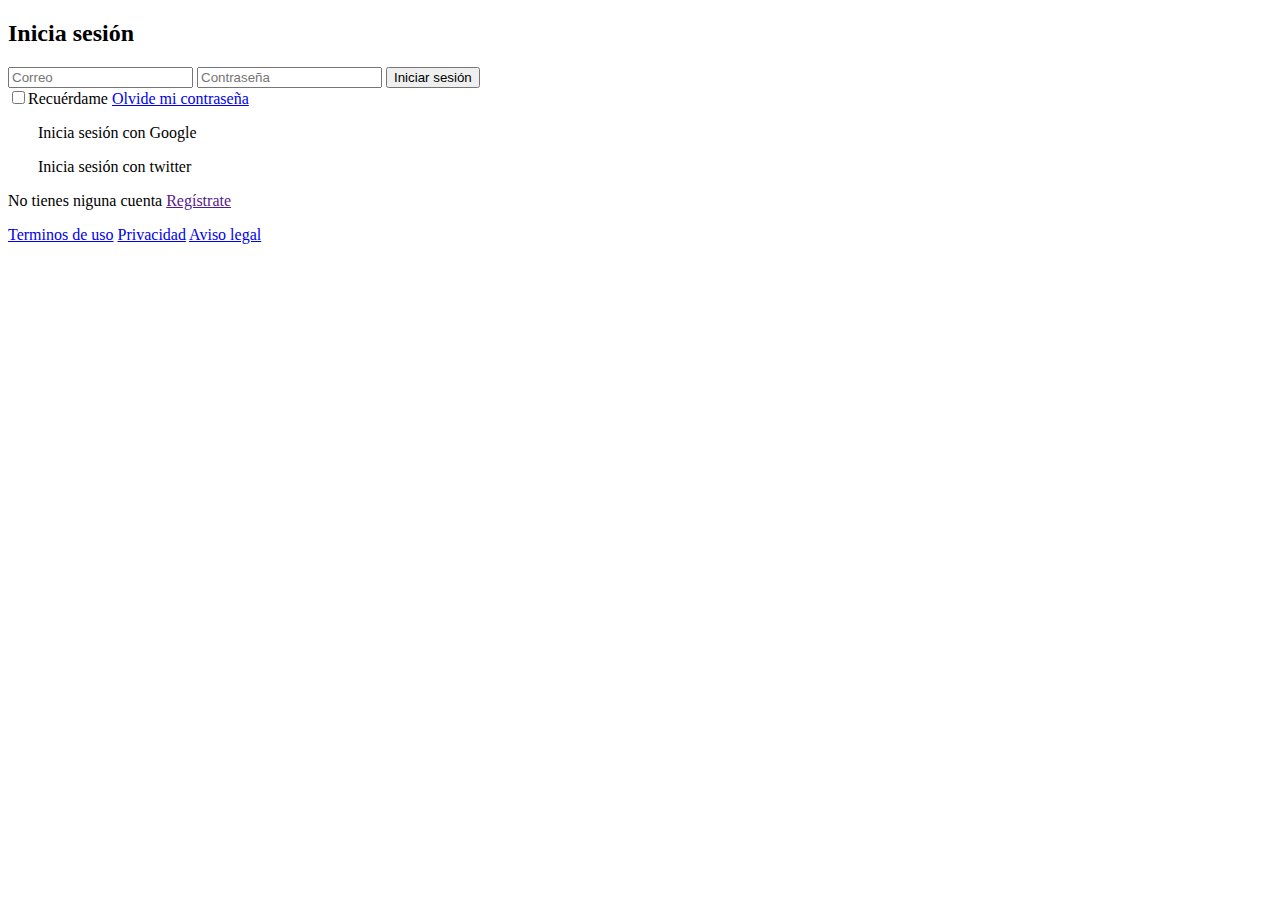
==== login.html @ 1cf78cc6 "creacion del login primera parte" ====
<!DOCTYPE html>
 <html lang="en">
 <head>
     <meta charset="UTF-8">
     <meta http-equiv="X-UA-Compatible" content="IE=edge">
     <meta name="viewport" content="width=device-width, initial-scale=1.0">
     <title>Document</title>
 </head>
 <!--Aca INICIA el login de PlatziVideo-->
 <section class="login">
    <section class="login__container">
         <h2>Inicia sesión</h2>
         <form class="login__container--form">
           <input class="output" type="text" placeholder="Correo">
           <input class="output" type="password" placeholder="Contraseña">
           <button class="button">Iniciar sesión</button>      
           <div class="login__container--remember-me">
               <label>
                   <input type="checkbox" name="" id="cbox1" value="checkbox">Recuérdame
               </label>
               <a href="/">Olvide mi contraseña</a>
           </div>
         </form>
         <section class="login__container--social-media" >
             <div> <img src="ico/google.png" alt="google">Inicia sesión con Google</div>
             <div> <img src="ico/twitter.png" alt="twitter">Inicia sesión con twitter</div>
         </section>
        <p class="login__container--register" >No tienes niguna cuenta <a href="">Regístrate</a></p>
     </section>
 </section>
 <footer class="footer" >
     <a href="/">Terminos de uso</a>
     <a href="/privacidad">Privacidad</a>
     <a href="/aviso-legal">Aviso legal</a>
 </footer>
<!--Aca Cierra el login de PlatziVideo-->
 <body>
     
 </body>
 </html>
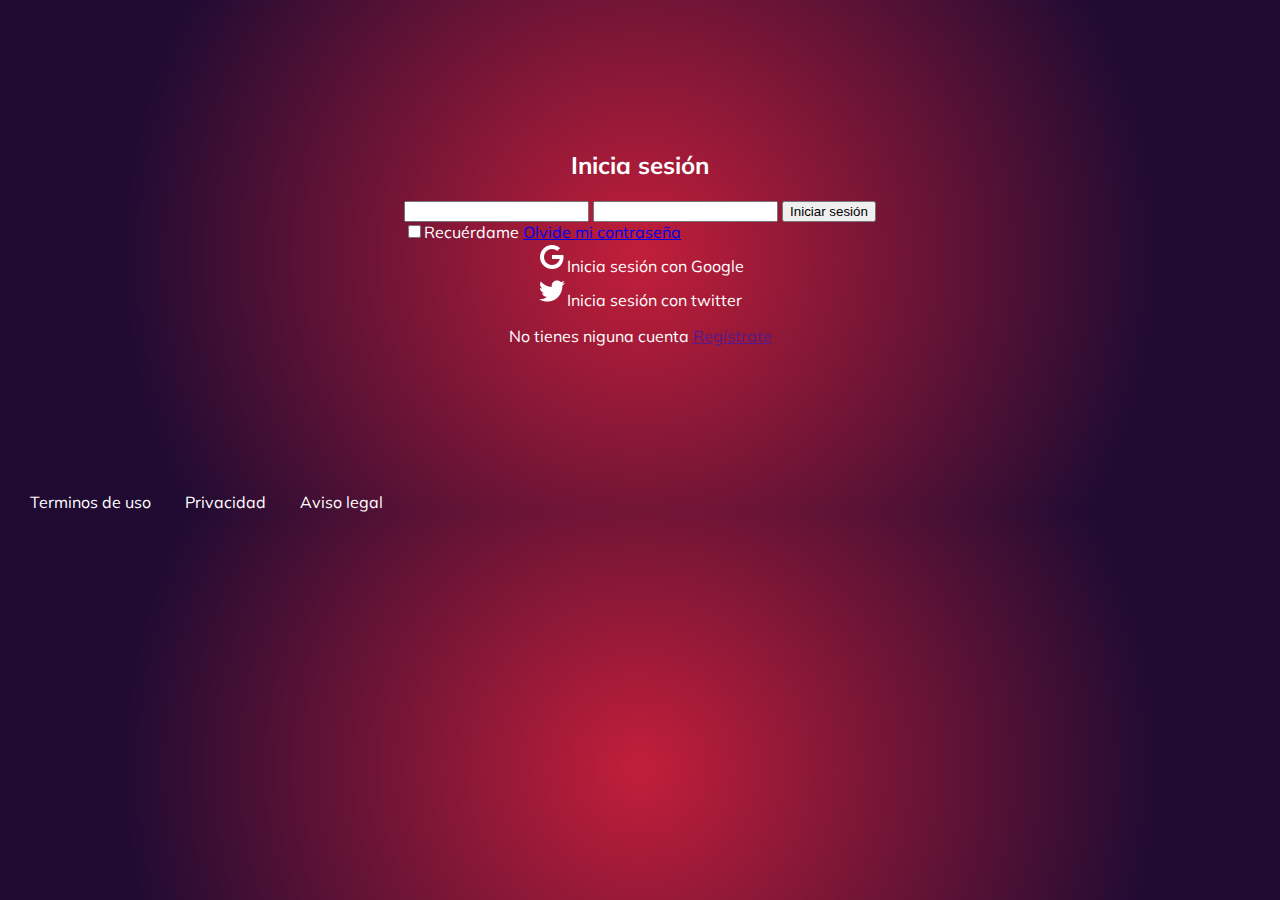
==== commit a99895d6: "iniciando con la configuracion del login" ====
--- a/login.html
+++ b/login.html
@@ -1,40 +1,41 @@
- <!DOCTYPE html>
- <html lang="en">
- <head>
-     <meta charset="UTF-8">
-     <meta http-equiv="X-UA-Compatible" content="IE=edge">
-     <meta name="viewport" content="width=device-width, initial-scale=1.0">
-     <title>Document</title>
- </head>
- <!--Aca INICIA el login de PlatziVideo-->
- <section class="login">
+<!DOCTYPE html>
+<html lang="en">
+<head>
+<meta charset="UTF-8">
+<meta http-equiv="X-UA-Compatible" content="IE=edge">
+<meta name="viewport" content="width=device-width, initial-scale=1.0">
+<title>Webian! Video</title>
+<link rel="stylesheet" href="style/main.css">
+<link rel="stylesheet" href="https://fonts.googleapis.com/css?family=Muli&display=swap">
+<link rel="shortcut icon" href="ico/favicon.png">
+</head>
+<section class="login">
     <section class="login__container">
-         <h2>Inicia sesión</h2>
-         <form class="login__container--form">
-           <input class="output" type="text" placeholder="Correo">
-           <input class="output" type="password" placeholder="Contraseña">
-           <button class="button">Iniciar sesión</button>      
-           <div class="login__container--remember-me">
-               <label>
-                   <input type="checkbox" name="" id="cbox1" value="checkbox">Recuérdame
-               </label>
-               <a href="/">Olvide mi contraseña</a>
-           </div>
-         </form>
-         <section class="login__container--social-media" >
-             <div> <img src="ico/google.png" alt="google">Inicia sesión con Google</div>
-             <div> <img src="ico/twitter.png" alt="twitter">Inicia sesión con twitter</div>
-         </section>
-        <p class="login__container--register" >No tienes niguna cuenta <a href="">Regístrate</a></p>
-     </section>
- </section>
- <footer class="footer" >
-     <a href="/">Terminos de uso</a>
-     <a href="/privacidad">Privacidad</a>
-     <a href="/aviso-legal">Aviso legal</a>
- </footer>
-<!--Aca Cierra el login de PlatziVideo-->
- <body>
-     
- </body>
- </html>
+        <h2>Inicia sesión</h2>
+        <form class="login__container--form">
+            <input class="output" type="text" placeholder="Correo">
+            <input class="output" type="password" placeholder="Contraseña">
+            <button class="button">Iniciar sesión</button>
+            <div class="login__container--remember-me">
+                <label>
+                    <input type="checkbox" name="" id="cbox1" value="checkbox">Recuérdame
+                </label>
+                <a href="/">Olvide mi contraseña</a>
+            </div>
+        </form>
+        <section class="login__container--social-media">
+            <div> <img src="ico/google.png" alt="google">Inicia sesión con Google</div>
+            <div> <img src="ico/twitter.png" alt="twitter">Inicia sesión con twitter</div>
+        </section>
+        <p class="login__container--register">No tienes niguna cuenta <a href="">Regístrate</a></p>
+    </section>
+</section>
+<body>
+
+<footer class="footer" >
+    <a href="">Terminos de uso</a>
+    <a href="/privacidad">Privacidad</a>
+    <a href="/aviso-legal">Aviso legal</a>
+</footer>
+</body>
+</html>--- a/style/main.css
+++ b/style/main.css
@@ -0,0 +1,213 @@
+.header
+{
+    width: 100%;
+    height: 80px;
+    display: flex;
+    justify-content: space-between;
+    align-items: center;
+}
+.header__img
+{
+    width: 200px;
+    margin: 10px;
+    margin-left: 5px;
+}
+.header__menu
+{
+    margin-right: 30px;
+}
+.header__menu:hover ul, ul:hover
+{
+    display: block;
+}
+.header__menu li
+{
+    margin: 10px 0px; 
+}
+.header__menu li a
+{
+    color: white;
+    text-decoration: none;
+}
+.header__menu li a:hover
+{
+    text-decoration:underline
+}
+.header__menu ul
+{
+    display: none;
+    list-style: none;
+    padding: 0px;
+    position: absolute;
+    width: 100px;
+    text-align: right;
+    margin: 0px 0px 0px -14px;
+}
+.header__menu--profile
+{
+    margin-right: 8px;
+    display: flex;
+    align-items: center;
+}
+.header__menu--profile img
+{
+    margin-right: 8px;
+    width: 40px;
+}
+.header__menu--profile p
+{
+    margin: 0px;
+    color: white;
+}
+.login__container
+{
+    flex-direction: column;
+    display: flex;
+    align-items: center;
+    justify-content: space-between;
+    padding: 130px;
+    color: white;
+}
+body
+{
+    margin: 0%;
+    font-family: 'Muli', sans-serif;
+    background: hsla(350, 73%, 44%, 1);
+
+    background: radial-gradient(circle, hsla(350, 73%, 44%, 1) 0%, hsla(274, 65%, 12%, 1) 75%);
+
+    background: -moz-radial-gradient(circle, hsla(350, 73%, 44%, 1) 0%, hsla(274, 65%, 12%, 1) 75%);
+
+    background: -webkit-radial-gradient(circle, hsla(350, 73%, 44%, 1) 0%, hsla(274, 65%, 12%, 1) 75%);
+
+    filter: progid: DXImageTransform.Microsoft.gradient( startColorstr="#c11e38", endColorstr="#220b34", GradientType=1 );
+}
+main
+{
+    height: 300px;
+}
+section .main__title
+{
+    color: white;
+    font-size: 25px;
+    text-align: center;
+}
+.categories__title
+{
+    color: white;
+    font-family: 'Muli', sans-serif;
+    font-size: 20px;
+    margin-left: 40px;
+    position: absolute;
+    width: 100%;
+}
+.input
+{
+  color: white;  
+  background-color: rgba(255, 255,255, 0.1);  
+  border: 2px solid white;
+  border-radius: 25px;
+  font-family: 'Muli', sans-serif;
+  font-size: 16px;
+  height: 40px;
+  padding: 0px 20px;
+  width: 60%; 
+  outline: none;
+  margin: 0 auto;
+  display: flex;
+  flex-direction: column;
+  justify-content: center;
+  align-items: center;
+}
+::placeholder
+{
+    color: white;
+}
+.carousel
+{
+    width: 100%;
+    overflow: auto;
+    padding: 30px;
+    position: relative;
+}
+.carousel__container
+{
+    white-space: nowrap;
+    margin: 70px 0px;
+    padding-bottom: 10px;
+}
+.carousel-item
+{
+    width: 200px;
+    height: 250px;
+    border-radius: 20px;
+    background-color: rgba(212, 235, 219, 0.61);
+    overflow: hidden;
+    margin-right: 10px;
+    display:inline-block;
+    cursor: pointer;
+    transition: 450ms all;
+    transform-origin: center left;
+    position: relative;
+}
+.carousel-item:hover ~ .carousel-item
+{
+    transform: translate3d(100px , 0px, 0px);
+}
+.carousel__container:hover .carousel-item
+{
+    opacity: 0.3;
+}
+.carousel__container:hover .carousel-item:hover
+{
+    transform: scale(1.5);
+    opacity: 1;
+}
+.corousel-item__img
+{
+    width: 200px;
+    height: 250px;
+    object-fit: cover;
+}
+.corousel-item__detail
+{
+    background: linear-gradient(to top, rgba(0,0,0,0.9) 0%, rgba(0,0,0,0) 100%);
+    font-size: 10px;
+    opacity: 0;
+    transition: 450ms opacity;
+    padding: 10px;
+    position: absolute;
+    top: 0;
+    bottom: 0;
+    left: 0;
+    right: 0;
+}
+.carousel-item__detail--titulo
+{
+    font-size: 10px;
+    opacity: 0;
+    padding: 10px;
+    position: absolute;
+    top: 0;
+    bottom: 0;
+    left: 0;
+    right: 0;
+}
+.carousel-item__detail--subtitulo
+{
+    font-size: 10px;
+    opacity: 0;
+    padding: 10px;
+    position: absolute;
+    top: 0;
+    bottom: 0;
+    left: 0;
+    right: 0;
+}
+.footer a
+{
+    color: white;
+    text-decoration: none;
+    cursor: pointer;
+    padding-left: 30px;
+}